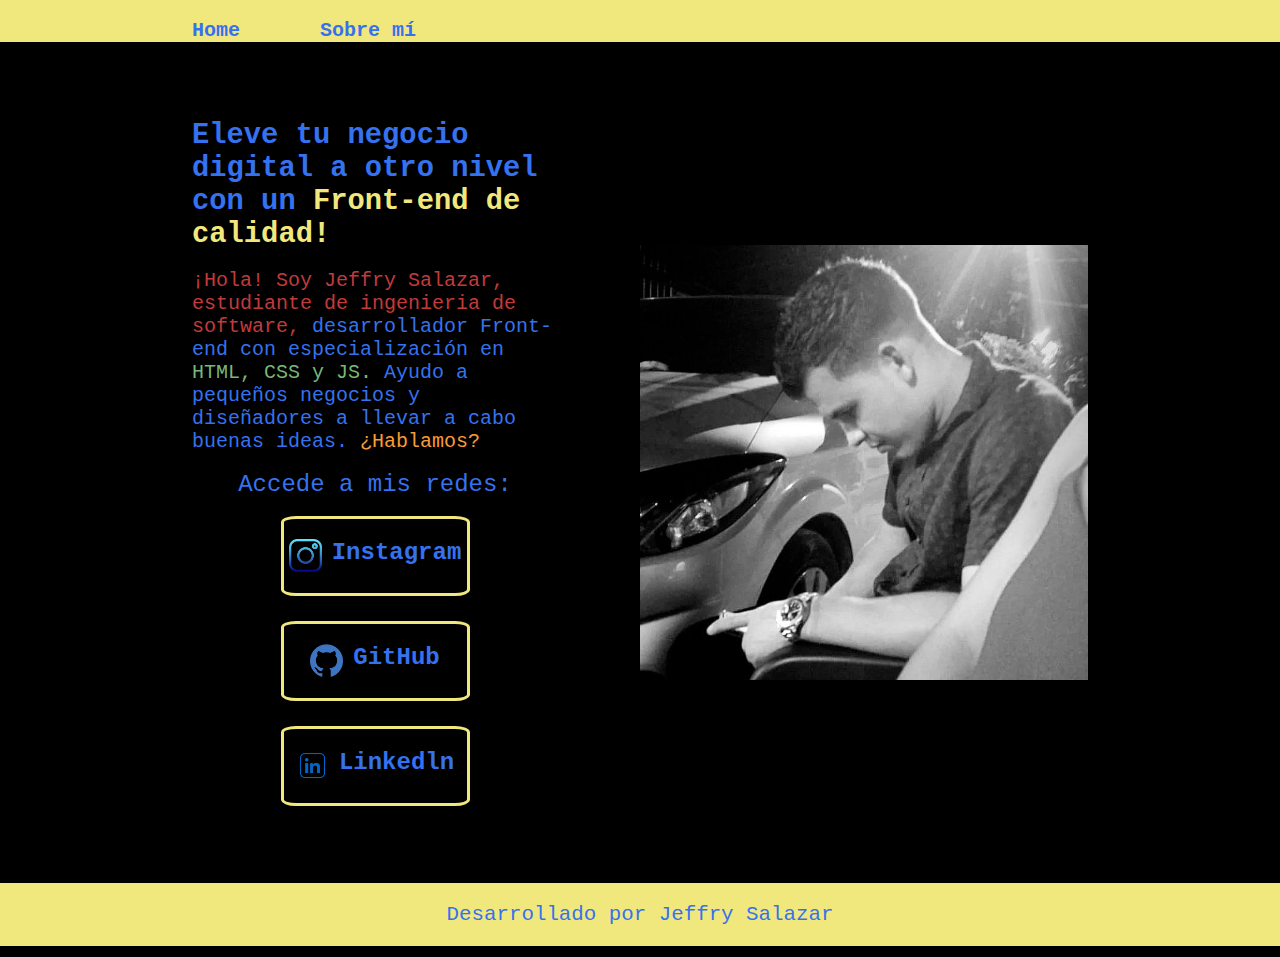
==== index.html @ 034f7a81 "Mi-Primer-portafolio" ====
<!DOCTYPE html>
<html lang="es-co">
<head>
    <meta charset="UTF-8">
    <meta name="viewport" content="width=device-width, initial-scale=1.0">
    <title>Portafolio</title>
    <link rel="stylesheet" href="estilos.css">
</head>
<body>
    <header class="menu__de__navegacion">
        <nav class="navegacion__entre__paginas">
            <a class="menu__link" href="index.html">Home</a>
            <a class="menu__link" href="sobremí.html">Sobre mí</a>
        </nav>
    </header>
    <main class="container">
        <section class="contenido__texto">
            <h1  class="titulo__texto">Eleve tu negocio digital a otro nivel con un 
                <strong class="color__desactacado">Front-end de calidad!</strong> 
            </h1>
            <br>
            <p  class="parrafo__tamaño"> 
                <strong class="color__nombre">¡Hola! Soy Jeffry Salazar, estudiante de ingenieria de software,</strong> 
                                            desarrollador Front-end con especialización en 
                <strong class="color__studio"> HTML, CSS y JS. </strong> 
                                            Ayudo a pequeños negocios y diseñadores a llevar a cabo buenas ideas. 
                <strong class="hablamos">¿Hablamos?</strong>
            </p>
            <br>
            <h2 class="texto__redes">Accede a mis redes:</h2>
            <br>
            <div class="botones">
                <a class="botones__red__social" href="https://www.instagram.com/jeffrysalazar23/" target="_blank">
                    <img class="img__redes__tamaño" src="img/instagram.png" alt="imagen de instagram">Instagram</a>
                <a class="botones__red__social" href="https://github.com/JeffrySalazar23" target="_blank">
                    <img class="img__redes__tamaño" src="img/github.png" alt="imagen de github"> GitHub</a>
                <a class="botones__red__social" href="https://www.linkedin.com/in/jeffry-salazar/" target="_blank">
                    <img class="img__redes__tamaño" src="img/linkedln.webp" alt="imagen de linkedin">Linkedln</a>
            </div>
        </section>
            <img class="imagen__presentacion" src="img/Perfil.jpg" alt="imagen de prueba">  
    </main>
            <footer class="footer"><p>Desarrollado por Jeffry Salazar</p></footer>
</body>
</html>
---- estilos.css ----
* {
    padding: 0px;
    margin: 0px;
}
:root {
    --color-primario:rgb(0, 0, 0);
    --color-segundario:rgb(53, 114, 239);
    --color-terciario:rgb(241, 232, 125);
}

body {
    box-sizing: border-box;
    background-color: var(--color-primario);
    color: var(--color-segundario);
}

.menu__de__navegacion{
    text-align:right;
    padding: 1.5% 0 0 15%;
    background-color: var(--color-terciario);
    color: var(--color-segundario);
}

.navegacion__entre__paginas{
    text-decoration: none;
    display: flex;
    gap: 80px;
}

.menu__link{
    text-decoration: none;
    font-family: monospace;
    font-size: 1.25rem;
    font-weight: 600;
    color: var(--color-segundario);
}

.container{
    display: flex;
    align-items:center;
    padding: 6% 15%;
    justify-content:space-between;
    gap: 82px; ;
}

.contenido__texto {
    width: 50%;
}

.titulo__texto {
    font-size: 1.8rem;
    font-family: 'Courier New', Courier, monospace;
}

.color__desactacado{
    color: var(--color-terciario);
}

.parrafo__tamaño{
    font-size:  1.25rem; 
    font-family:monospace;
    font-weight: 200;
}

.color__nombre {
    color: rgb(194, 58, 58);
}

.color__studio {
    color: rgb(119, 183, 119);
}
.hablamos{
    color: rgb(250, 155, 54);
}

.texto__redes {
    font-size: 1.5rem;
    font-family: monospace;
    text-align: center;
    font-weight: 400;
}

.botones{
    display: flex;
    justify-content: space-between;
    flex-direction: column;
    align-items:center ;
    gap: 25px;
}

.botones__red__social{
    width: 50%;
    text-align: center;
    padding: 20.5px 0;
    border-radius: 8%;
    font-family: monospace;
    font-size: 1.5rem;
    font-weight: 600;
    text-decoration: none;
    color: var(--color-segundario);
    border: 3px solid  var(--color-terciario);
    display: flex;
    justify-content: center;
    gap: 10px;
}

.botones__red__social:hover{
    background-color:rgb(246, 251, 122);
}

.img__redes__tamaño{
    border: 6px ;
    height: 33px;
    width: 33px;
}

.imagen__presentacion{
    width: 50%;
}

.footer{
    text-align: center;
    background-color: var(--color-terciario);
    color: var(--color-segundario);
    padding: 20px;
    font-family: monospace;
    font-size: 1.3rem;
    font-weight: 500;
}

.texto__uno__mí{
    color: rgb(255, 0, 0);
}

.texto__dos__mí{
    color: rgb(241, 125, 160);
}

.texto__tres__mí{
    color: rgb(32, 218, 217);
}

.texto__cuatro__mí{
    color: rgb(241, 232, 125);
} 

.texto__cinco__mí{
    color: rgb(241, 232, 125);
}

.texto__siete__mí{
    color:rgb(250, 155, 54) ;
}

.texto__ocho__mí{
    color: rgb(255, 255, 255);
}

.texto__nueve__mí{
    color: rgb(127, 58, 24);
}

@media (max-width: 1200px){
    .container{
        flex-direction: column-reverse;
        padding: 5%;
    }

    .menu__de__navegacion{
        padding: 10%;
    } 

    .contenido__texto{
    width: auto;
    }

    .navegacion__entre__paginas{
        justify-content: center;
    }
}
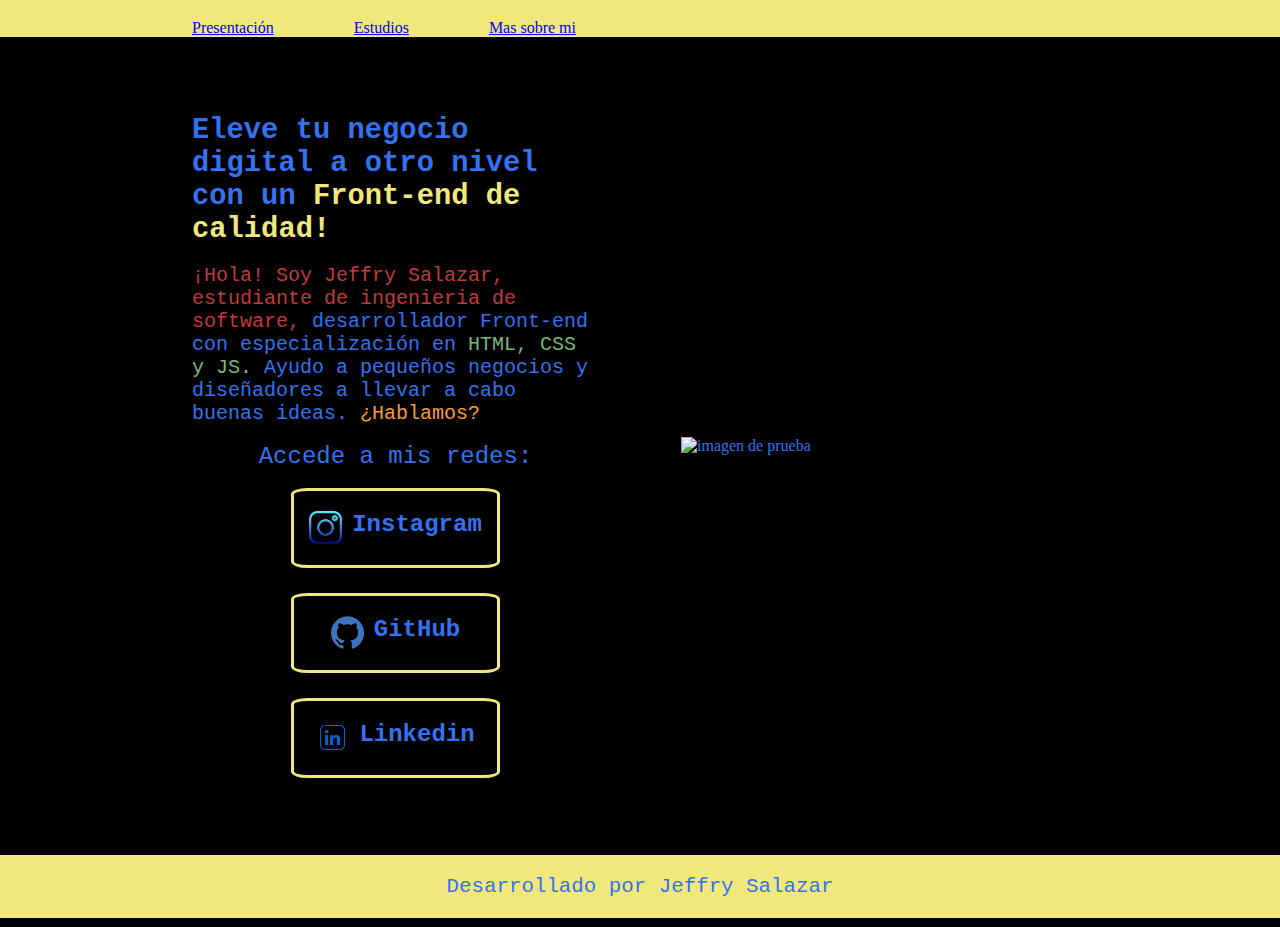
==== commit a5673122: "Cmabios en index" ====
--- a/index.html
+++ b/index.html
@@ -9,8 +9,9 @@
 <body>
     <header class="menu__de__navegacion">
         <nav class="navegacion__entre__paginas">
-            <a class="menu__link" href="index.html">Home</a>
-            <a class="menu__link" href="sobremí.html">Sobre mí</a>
+            <a class="menu__link__uno" href="index.html">Presentación</a>
+            <a class="menu__link__dos" href="Estudios.html">Estudios</a>
+            <a class="menu__link__tres" href="sobremí.html">Mas sobre mi</a>
         </nav>
     </header>
     <main class="container">
@@ -35,11 +36,11 @@
                 <a class="botones__red__social" href="https://github.com/JeffrySalazar23" target="_blank">
                     <img class="img__redes__tamaño" src="img/github.png" alt="imagen de github"> GitHub</a>
                 <a class="botones__red__social" href="https://www.linkedin.com/in/jeffry-salazar/" target="_blank">
-                    <img class="img__redes__tamaño" src="img/linkedln.webp" alt="imagen de linkedin">Linkedln</a>
+                    <img class="img__redes__tamaño" src="img/linkedln.webp" alt="imagen de linkedin">Linkedin</a>
             </div>
         </section>
-            <img class="imagen__presentacion" src="img/Perfil.jpg" alt="imagen de prueba">  
+            <img class="imagen__presentacion" src="img/Foto perfil.jpg" alt="imagen de prueba">  
     </main>
-            <footer class="footer"><p>Desarrollado por Jeffry Salazar</p></footer>
+            <footer class="footer"><p>Desarrollado por <span class="texto__once__mí">Jeffry Salazar</span></p></footer>
 </body>
-</html>+</html>
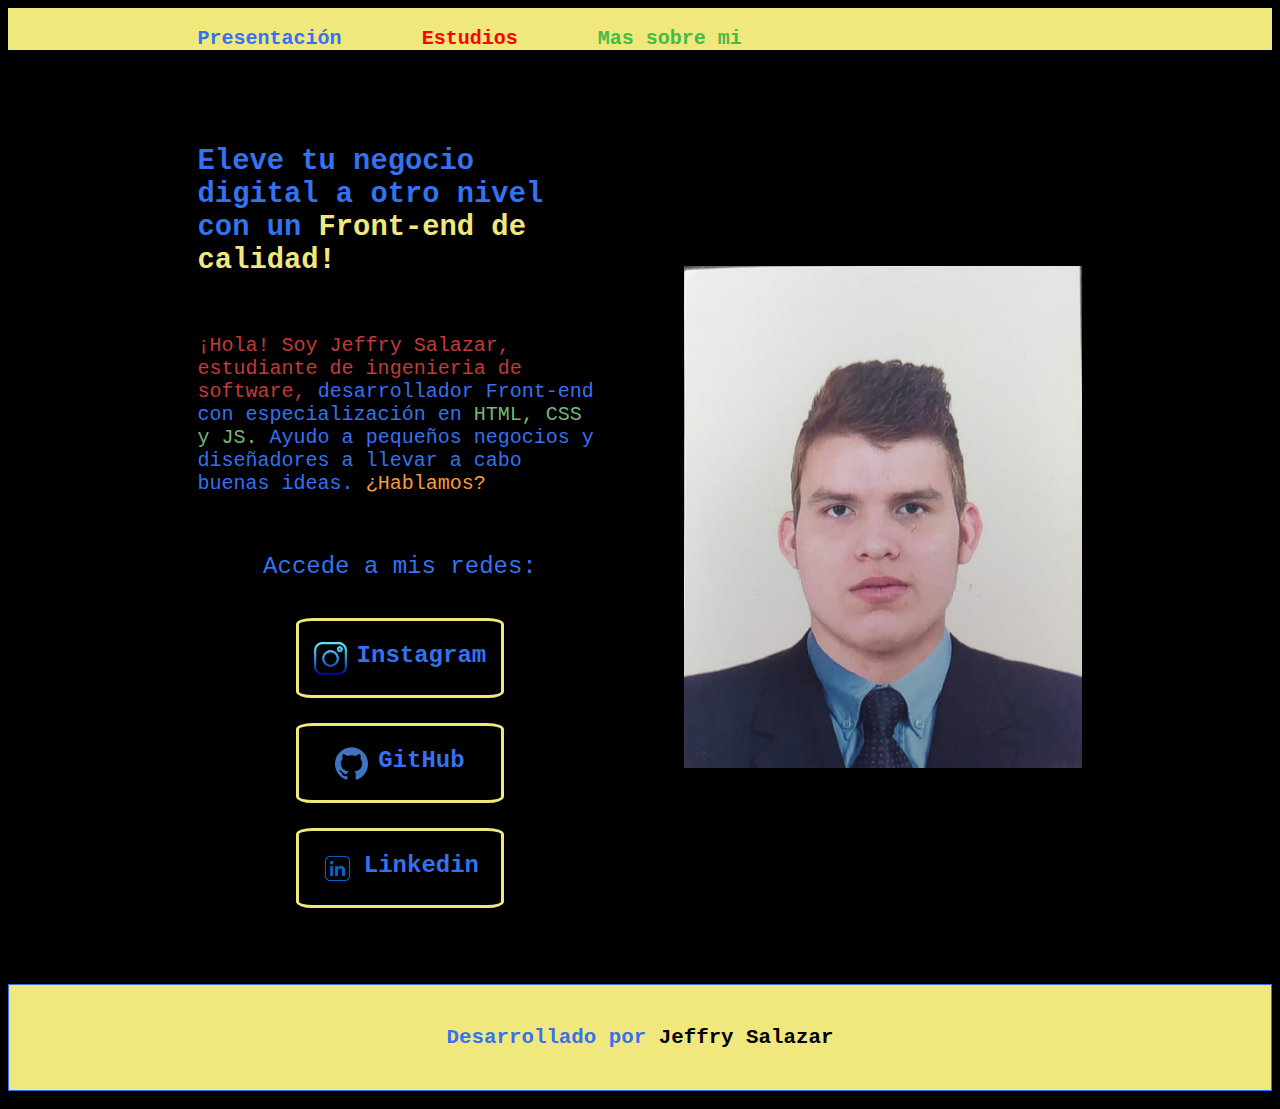
==== commit d46a6792: "Corrección de errores" ====
--- a/index.html
+++ b/index.html
@@ -10,7 +10,7 @@
     <header class="menu__de__navegacion">
         <nav class="navegacion__entre__paginas">
             <a class="menu__link__uno" href="index.html">Presentación</a>
-            <a class="menu__link__dos" href="Estudios.html">Estudios</a>
+            <a class="menu__link__dos" href="estudios.html">Estudios</a>
             <a class="menu__link__tres" href="sobremí.html">Mas sobre mi</a>
         </nav>
     </header>
--- a/estilos.css
+++ b/estilos.css
@@ -1,3 +1,4 @@
+estilos 
 * {
     padding: 0px;
     margin: 0px;
@@ -27,12 +28,28 @@
     gap: 80px;
 }
 
-.menu__link{
+.menu__link__uno{
     text-decoration: none;
     font-family: monospace;
     font-size: 1.25rem;
     font-weight: 600;
     color: var(--color-segundario);
+}
+
+.menu__link__dos{
+    text-decoration: none;
+    font-family: monospace;
+    font-size: 1.25rem;
+    font-weight: 600;
+    color: rgb(255, 0, 0);
+}
+
+.menu__link__tres{
+    text-decoration: none;
+    font-family: monospace;
+    font-size: 1.25rem;
+    font-weight: 600;
+    color: rgb(67, 188, 67);
 }
 
 .container{
@@ -115,17 +132,18 @@
 }
 
 .imagen__presentacion{
-    width: 50%;
+    width: 45%;
 }
 
 .footer{
     text-align: center;
     background-color: var(--color-terciario);
+    border: solid 1px var(--color-segundario);
     color: var(--color-segundario);
     padding: 20px;
     font-family: monospace;
     font-size: 1.3rem;
-    font-weight: 500;
+    font-weight: 600;
 }
 
 .texto__uno__mí{
@@ -145,7 +163,7 @@
 } 
 
 .texto__cinco__mí{
-    color: rgb(241, 232, 125);
+    color: rgb(17, 186, 36);
 }
 
 .texto__siete__mí{
@@ -158,12 +176,21 @@
 
 .texto__nueve__mí{
     color: rgb(127, 58, 24);
+}
+
+.texto__diez__mi{
+    font-size: 1.5rem;
+    color: rgb(239, 184, 16);
+}
+
+.texto__once__mí{
+    color: var(--color-primario);
 }
 
 @media (max-width: 1200px){
     .container{
         flex-direction: column-reverse;
-        padding: 5%;
+        padding: 6%;
     }
 
     .menu__de__navegacion{
@@ -177,4 +204,7 @@
     .navegacion__entre__paginas{
         justify-content: center;
     }
-}
+    
+    body {margin: auto;
+    }
+}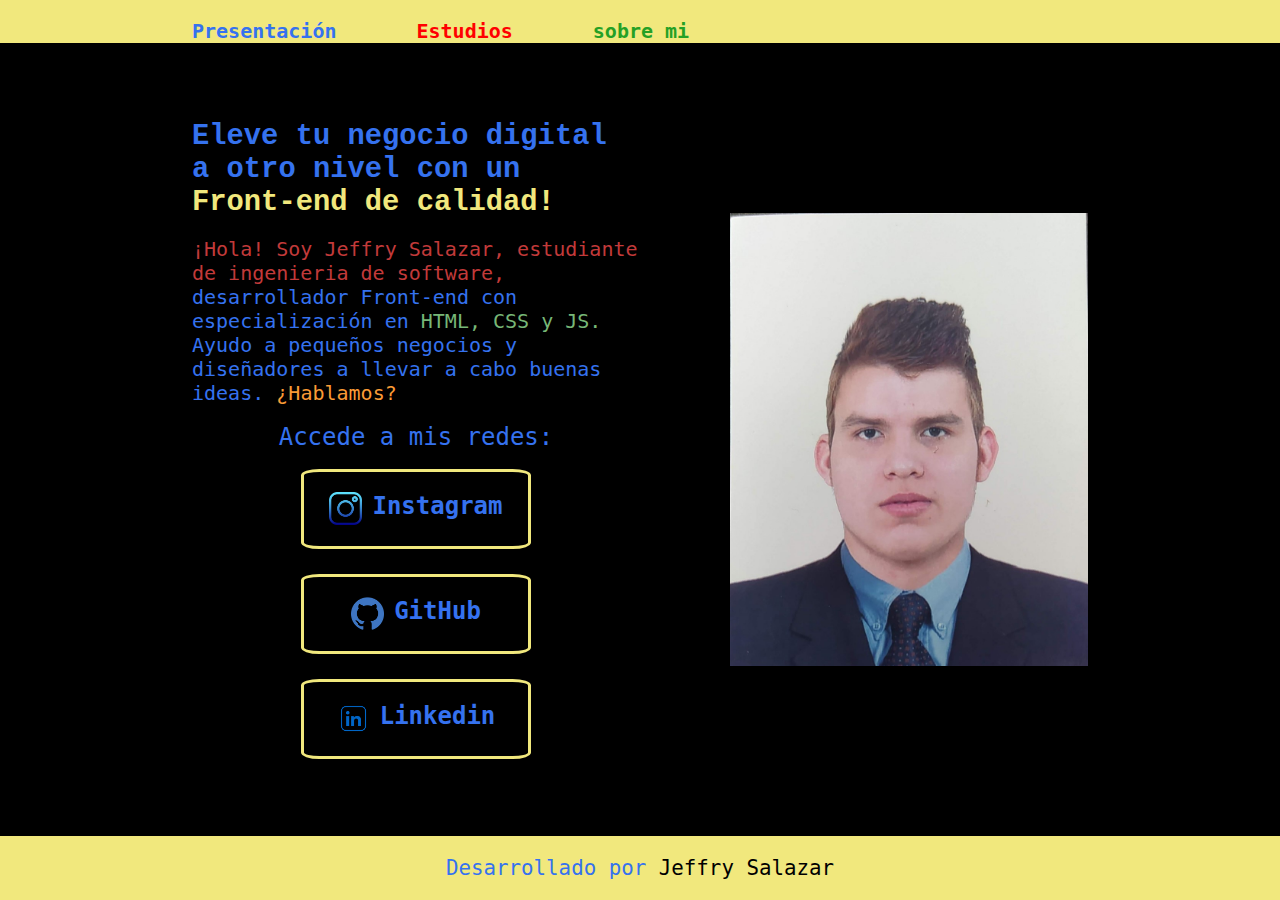
==== commit b84efdb3: "Arreglo de menu sobre mi" ====
--- a/index.html
+++ b/index.html
@@ -11,7 +11,7 @@
         <nav class="navegacion__entre__paginas">
             <a class="menu__link__uno" href="index.html">Presentación</a>
             <a class="menu__link__dos" href="estudios.html">Estudios</a>
-            <a class="menu__link__tres" href="sobremí.html">Mas sobre mi</a>
+            <a class="menu__link__tres" href="sobremí.html">sobre mi</a>
         </nav>
     </header>
     <main class="container">
@@ -41,6 +41,6 @@
         </section>
             <img class="imagen__presentacion" src="img/Foto perfil.jpg" alt="imagen de prueba">  
     </main>
-            <footer class="footer"><p>Desarrollado por <span class="texto__once__mí">Jeffry Salazar</span></p></footer>
+            <footer class="footer"><p>Desarrollado por <span class="texto__once__mi">Jeffry Salazar</span></p></footer>
 </body>
 </html>
--- a/estilos.css
+++ b/estilos.css
@@ -1,4 +1,3 @@
-estilos 
 * {
     padding: 0px;
     margin: 0px;
@@ -49,7 +48,7 @@
     font-family: monospace;
     font-size: 1.25rem;
     font-weight: 600;
-    color: rgb(67, 188, 67);
+    color: rgb(37, 160, 37);
 }
 
 .container{
@@ -132,18 +131,17 @@
 }
 
 .imagen__presentacion{
-    width: 45%;
+    width: 40%;
 }
 
 .footer{
     text-align: center;
     background-color: var(--color-terciario);
-    border: solid 1px var(--color-segundario);
     color: var(--color-segundario);
     padding: 20px;
     font-family: monospace;
     font-size: 1.3rem;
-    font-weight: 600;
+    font-weight: 500;
 }
 
 .texto__uno__mí{
@@ -163,7 +161,7 @@
 } 
 
 .texto__cinco__mí{
-    color: rgb(17, 186, 36);
+    color: rgb(241, 232, 125);
 }
 
 .texto__siete__mí{
@@ -179,32 +177,44 @@
 }
 
 .texto__diez__mi{
-    font-size: 1.5rem;
-    color: rgb(239, 184, 16);
-}
-
-.texto__once__mí{
-    color: var(--color-primario);
-}
-
-@media (max-width: 1200px){
-    .container{
-        flex-direction: column-reverse;
-        padding: 6%;
+    font-size: 25px;
+    color:rgb(239, 184, 16) ;
+}
+
+.texto__once__mi{
+    color:var(--color-primario);
+}
+
+    @media (max-width: 1200px){
+        .container{
+            flex-direction: column-reverse;
+            padding: 2% 5%; 
+            gap: 20px;
+        }
+    
+        .menu__de__navegacion{
+            padding: 5% 0;
+        } 
+    
+        .contenido__texto{
+            width: 95%;
+        }
+    
+        .navegacion__entre__paginas{
+            gap: 15px; 
+            justify-content: center; 
+        }
+    
+        .imagen__presentacion{
+            width: 50%; 
+        }
+    
+        .botones__red__social{
+            width: 70%;
+        }
+
+        .footer{
+            padding: 4% 0;
+        }
     }
-
-    .menu__de__navegacion{
-        padding: 10%;
-    } 
-
-    .contenido__texto{
-    width: auto;
-    }
-
-    .navegacion__entre__paginas{
-        justify-content: center;
-    }
-    
-    body {margin: auto;
-    }
-}+    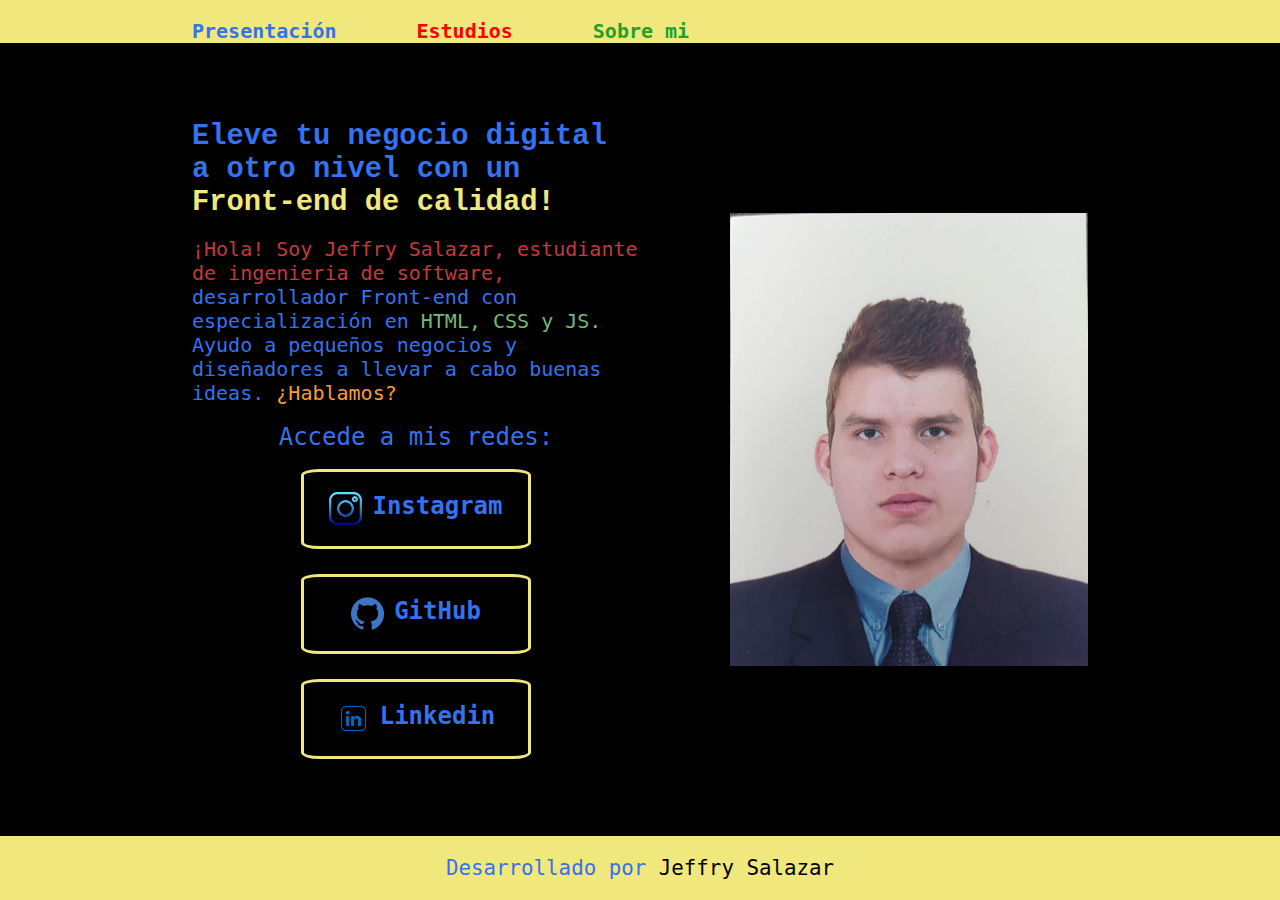
==== commit dad20482: "Arreglo letras sobre mi" ====
--- a/index.html
+++ b/index.html
@@ -11,7 +11,7 @@
         <nav class="navegacion__entre__paginas">
             <a class="menu__link__uno" href="index.html">Presentación</a>
             <a class="menu__link__dos" href="estudios.html">Estudios</a>
-            <a class="menu__link__tres" href="sobremí.html">sobre mi</a>
+            <a class="menu__link__tres" href="sobremí.html">Sobre mi</a>
         </nav>
     </header>
     <main class="container">
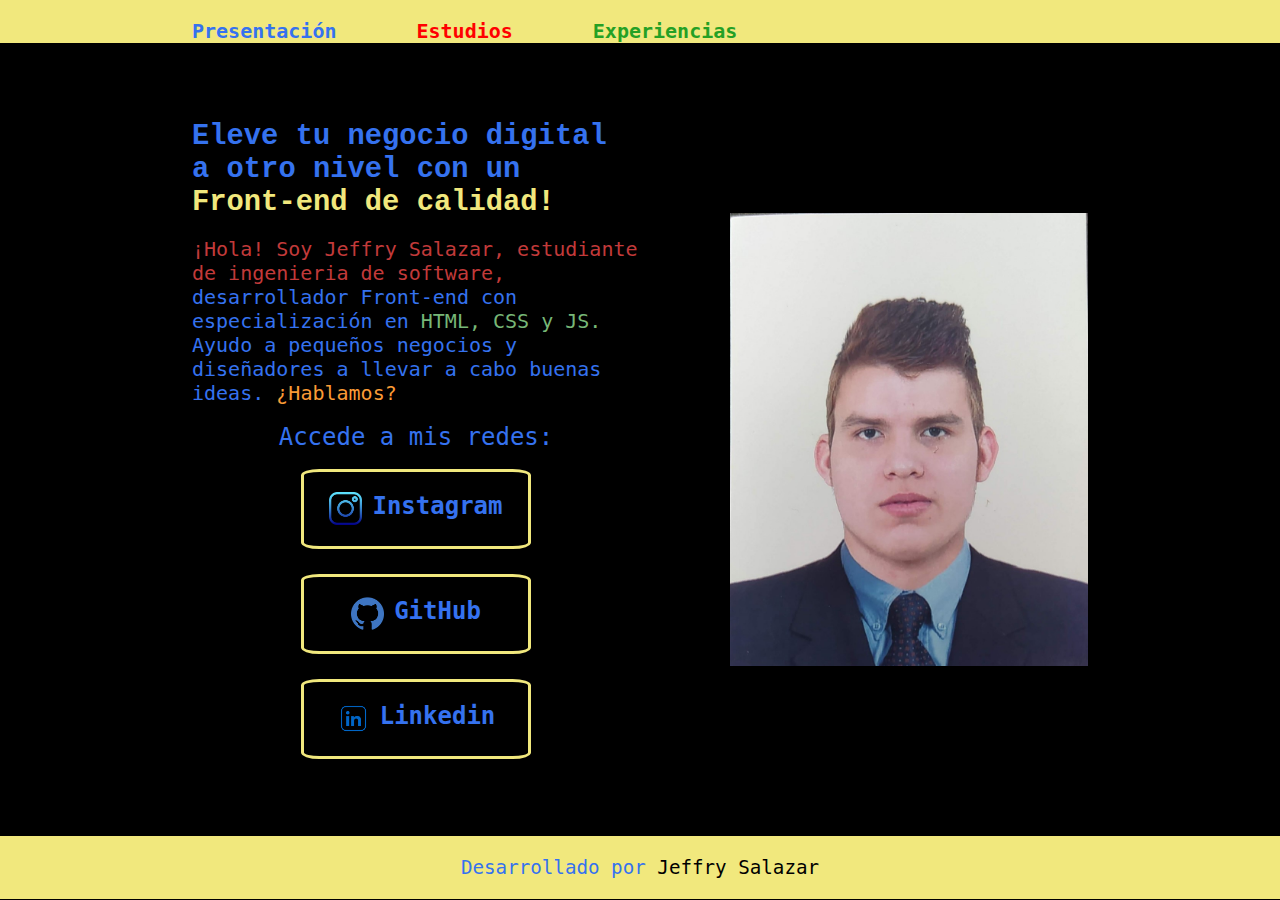
==== commit 93e18381: "Arreglos de presentación y css" ====
--- a/index.html
+++ b/index.html
@@ -11,7 +11,7 @@
         <nav class="navegacion__entre__paginas">
             <a class="menu__link__uno" href="index.html">Presentación</a>
             <a class="menu__link__dos" href="estudios.html">Estudios</a>
-            <a class="menu__link__tres" href="sobremí.html">Sobre mi</a>
+            <a class="menu__link__tres" href="sobremí.html">Experiencias</a>
         </nav>
     </header>
     <main class="container">
--- a/estilos.css
+++ b/estilos.css
@@ -140,7 +140,7 @@
     color: var(--color-segundario);
     padding: 20px;
     font-family: monospace;
-    font-size: 1.3rem;
+    font-size: 1.2rem;
     font-weight: 500;
 }
 
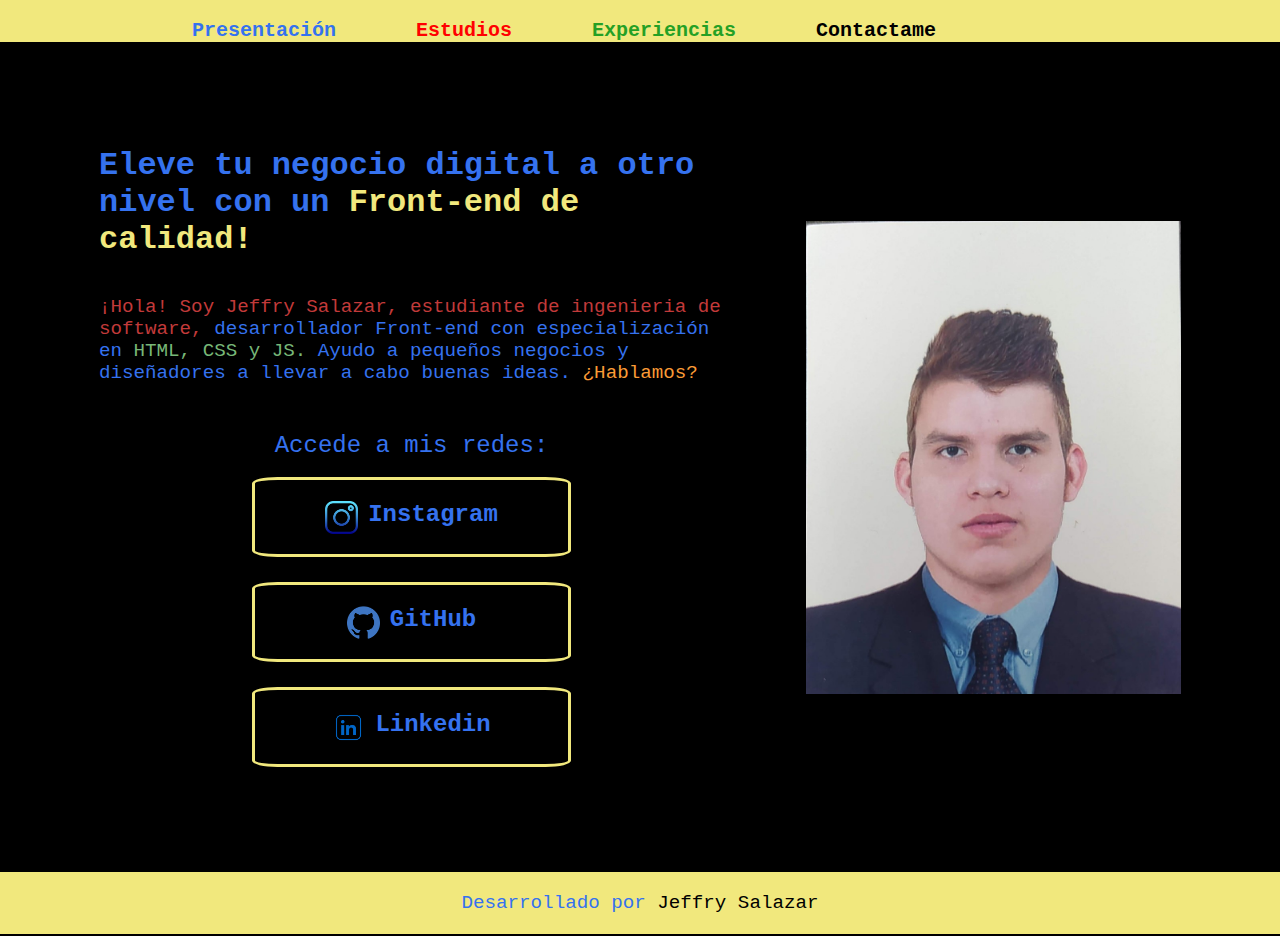
==== commit 3600a79d: "muchos cambios para añadir formulario" ====
--- a/index.html
+++ b/index.html
@@ -5,6 +5,7 @@
     <meta name="viewport" content="width=device-width, initial-scale=1.0">
     <title>Portafolio</title>
     <link rel="stylesheet" href="estilos.css">
+    <link rel="stylesheet" href="./instalar-bp-ac/css/bootstrap.min.css.map">
 </head>
 <body>
     <header class="menu__de__navegacion">
@@ -12,6 +13,7 @@
             <a class="menu__link__uno" href="index.html">Presentación</a>
             <a class="menu__link__dos" href="estudios.html">Estudios</a>
             <a class="menu__link__tres" href="sobremí.html">Experiencias</a>
+            <a class="menu__link__cuatro"href="Contactame.html">Contactame</a>
         </nav>
     </header>
     <main class="container">
@@ -42,5 +44,6 @@
             <img class="imagen__presentacion" src="img/Foto perfil.jpg" alt="imagen de prueba">  
     </main>
             <footer class="footer"><p>Desarrollado por <span class="texto__once__mi">Jeffry Salazar</span></p></footer>
+            <link rel="stylesheet" href="./instalar-bp-ac/js/bootstrap.bundle.min.js">
 </body>
 </html>
--- a/estilos.css
+++ b/estilos.css
@@ -12,7 +12,11 @@
     box-sizing: border-box;
     background-color: var(--color-primario);
     color: var(--color-segundario);
-}
+    height: 100%; /* Aseguramos que la altura sea del 100% de la pantalla */
+    margin: 0;
+    padding: 0;
+}
+
 
 .menu__de__navegacion{
     text-align:right;
@@ -51,12 +55,21 @@
     color: rgb(37, 160, 37);
 }
 
+.menu__link__cuatro{
+    text-decoration: none;
+    font-family: monospace;
+    font-size: 1.25rem;
+    font-weight: 600;
+    color: var(--color-primario);
+}
+
 .container{
+    min-height: calc(100vh - 100px);
     display: flex;
     align-items:center;
-    padding: 6% 15%;
-    justify-content:space-between;
-    gap: 82px; ;
+    padding: 15px;
+    justify-content:center;
+    gap: 82px; 
 }
 
 .contenido__texto {
@@ -131,7 +144,72 @@
 }
 
 .imagen__presentacion{
-    width: 40%;
+    width: 30%;
+}
+
+.titulo__texto {
+    font-size: 2em;
+    margin-bottom: 20px;
+}
+
+.titulo__texto__formulario {
+    font-size: 2.5em;
+    margin-bottom: 20px;
+}
+
+.parrafo__tamaño {
+    font-size: 1.2rem;
+    margin-bottom: 30px;
+}
+
+.parrafo__tamaño__formulario {
+    font-size: 2em;
+    margin-bottom: 30px;
+}
+
+/* Estilos del formulario */
+.formulario__contacto {
+    display: flex;
+    flex-direction: column;
+    width: 100%;
+    max-width: 400px; /* Cambia esto según el tamaño que necesites */
+    margin: 20px auto; /* Añadido para centrar el formulario */
+    padding: 20px;
+    border: 1px solid #ccc; /* Borde de los campos */
+    border-radius: 8px; /* Bordes redondeados */
+    background-color: var(--color-terciario); /* Color de fondo del formulario */
+    color: var(--color-segundario); /* Color del texto */
+    font-size: 1.5rem;
+}
+
+.formulario__contacto label {
+    margin-bottom: 5px;
+    font-family: monospace; /* Tipografía consistente */
+}
+
+.formulario__contacto input {
+    padding: 10px;
+    margin-bottom: 15px; /* Espaciado entre campos */
+    border: 1px solid var(--color-segundario); /* Borde de los campos */
+    border-radius: 4px; /* Bordes redondeados para campos */
+    background-color: #fff; /* Color de fondo de los campos */
+    color: var(--color-secundario); /* Color del texto de los campos */
+    font-size: 20;
+}
+
+.botones__red__social__formulario {
+    padding: 10px;
+    background-color: var(--color-segundario); /* Cambia esto por el color que prefieras */
+    color: white;
+    border: none;
+    border-radius: 4px;
+    cursor: pointer;
+    font-family: monospace;
+    font-size: 1.5rem;
+}
+
+.botones__red__social:hover {
+    background-color: rgb(246, 251, 122); /* Color al pasar el mouse */
 }
 
 .footer{
